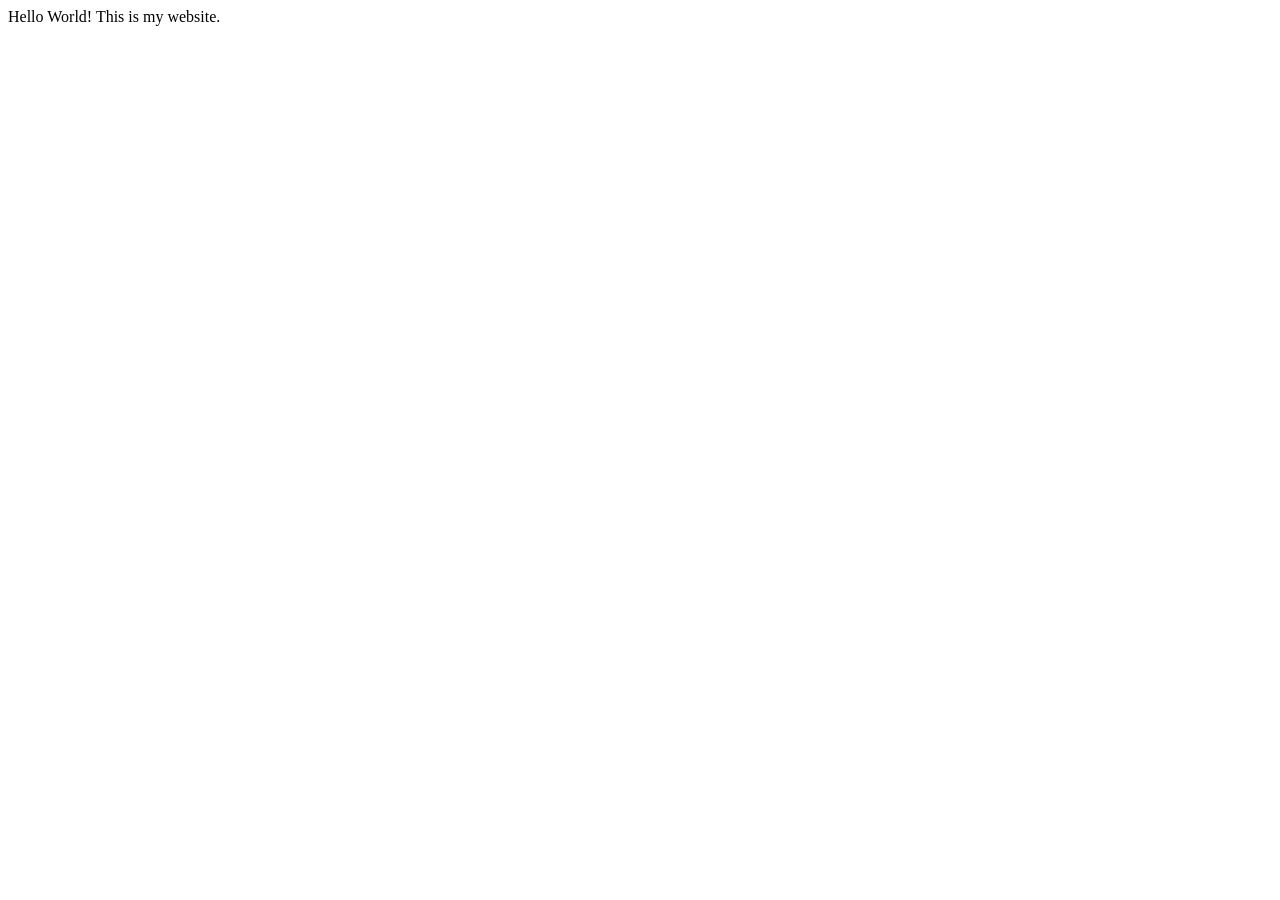
==== index.html @ 6732636a "added paragraphs" ====
<!DOCTYPE HTML>
<head>
<title> 
  Ty's Personal Website 
</title>
</head>
<html>
        <body>
          <nav>
          </nav>
          <main>
            <section></section>
            <section></section>
            <section></section>
            <section></section>
            <section></section>
          </main>
          Hello World! This is my website. 
          <footer>
          </footer>
        </body>
</html>
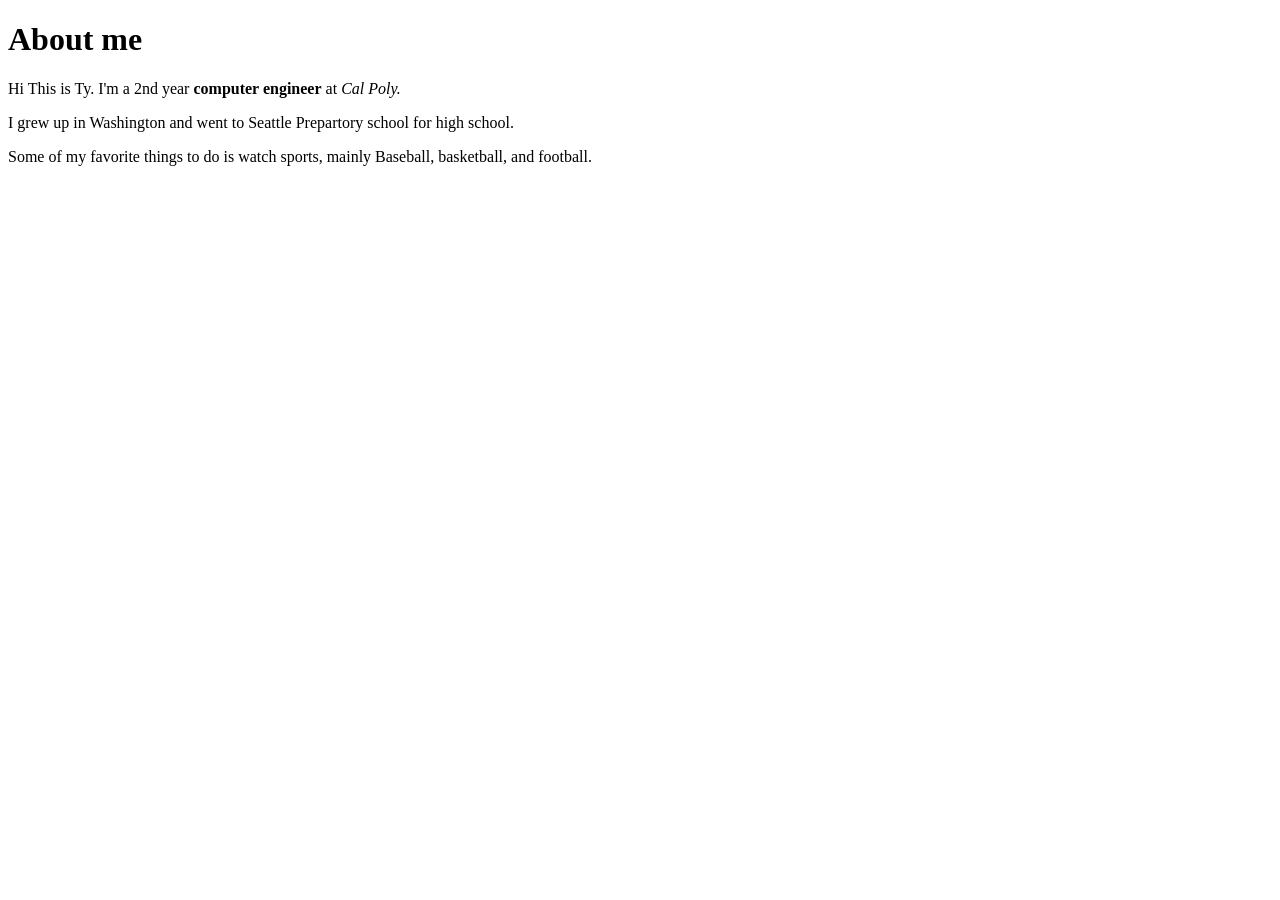
==== commit 638aa841: "added divs" ====
--- a/index.html
+++ b/index.html
@@ -1,21 +1,27 @@
 <!DOCTYPE HTML>
-<head>
-<title> 
-  Ty's Personal Website 
-</title>
-</head>
 <html>
+  <head>
+    <title> 
+      Ty's Personal Website 
+    </title>
+  </head>
         <body>
           <nav>
           </nav>
           <main>
+            <h1> About me</h1>
+            <div class="about">
+              <div class= "about-image"> </div> 
+              <div class= "about-text">
+                <p> Hi This is Ty. I'm a 2nd year <strong>computer engineer</strong> at <em>Cal Poly.</em></p>
+          <p> I grew up in Washington and went to Seattle Prepartory school for high school.</p> 
+          <p>Some of my favorite things to do is watch sports, mainly Baseball, basketball, and football.</p>
             <section></section>
             <section></section>
             <section></section>
             <section></section>
             <section></section>
           </main>
-          Hello World! This is my website. 
           <footer>
           </footer>
         </body>
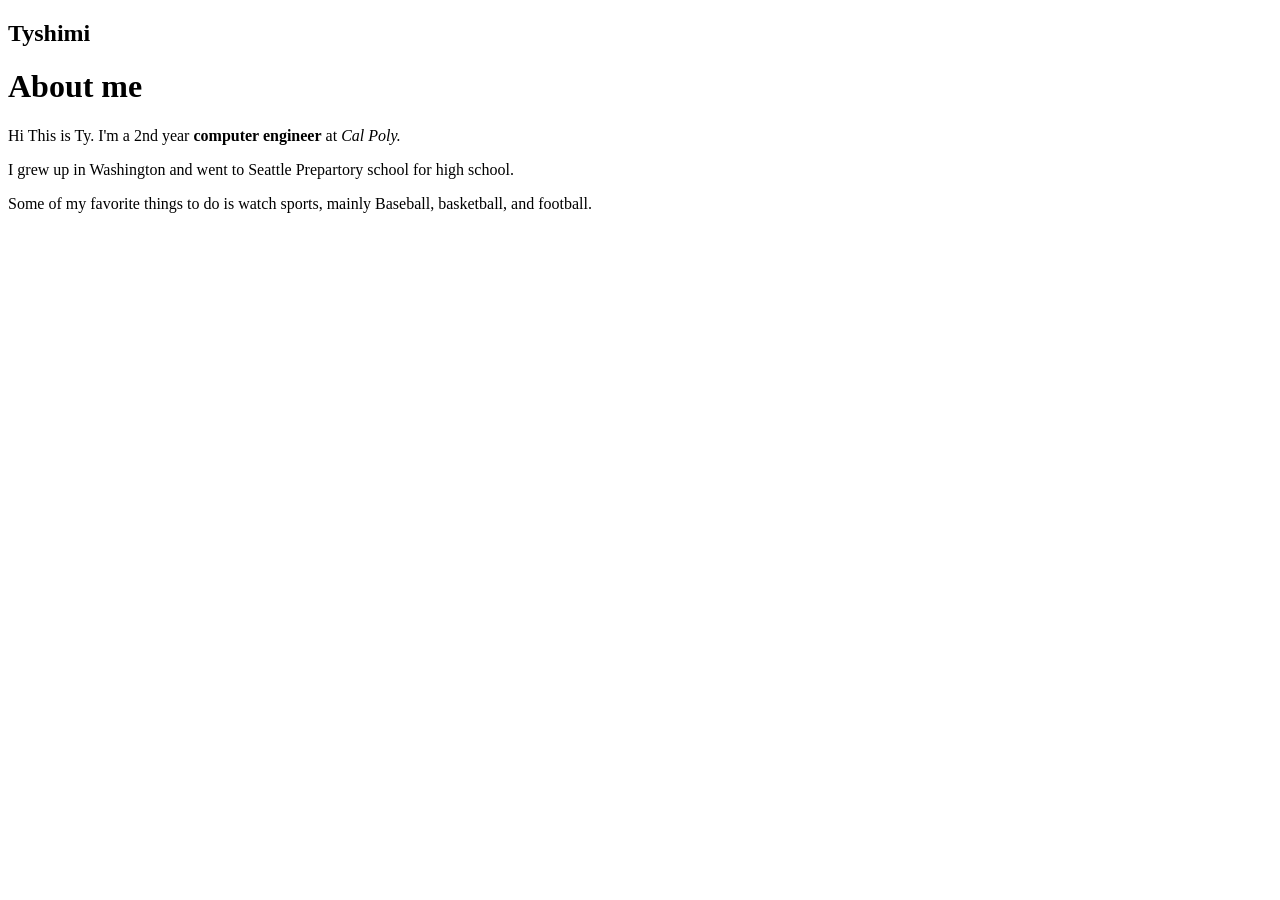
==== commit c9e3a31d: "added classes" ====
--- a/index.html
+++ b/index.html
@@ -6,10 +6,11 @@
     </title>
   </head>
         <body>
-          <nav>
-          </nav>
+          <nav class="navbar">
+            <h1 class="logo"> Tyshimi</h1>
+          </nav class= "navbar">
           <main>
-            <h1> About me</h1>
+            <h1 class="page-title"> About me</h1>
             <div class="about">
               <div class= "about-image"> </div> 
               <div class= "about-text">
@@ -22,8 +23,8 @@
             <section></section>
             <section></section>
           </main>
-          <footer>
-          </footer>
+          <footer class="footer">
+          </footer class= "footer">
         </body>
 </html> 
 
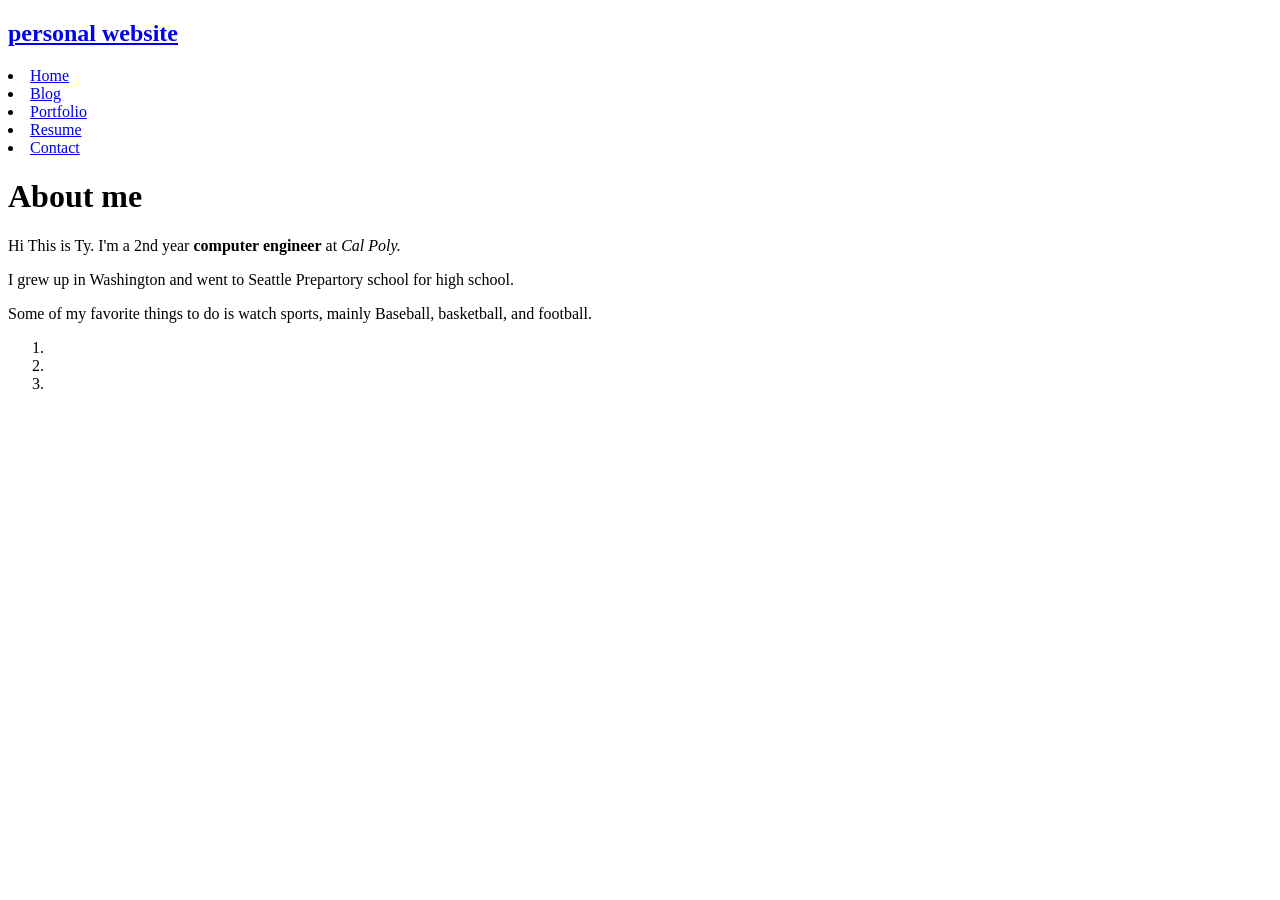
==== commit 9a7d9337: "commit" ====
--- a/index.html
+++ b/index.html
@@ -7,16 +7,31 @@
   </head>
         <body>
           <nav class="navbar">
-            <h1 class="logo"> Tyshimi</h1>
-          </nav class= "navbar">
+            <h1 class="logo"> 
+              <a href="index.html"> personal website </a>
+            </h1>
+            <ul class="nav-list"> </ul>
+              <li> <a href= "index.html"> Home </a></li>
+              <li> <a href= "blog.html"> Blog</a></li>
+              <li><a href= "portfolio.html"> Portfolio </a></li>
+              <li><a href="resume.html"> Resume </a> </li>
+              <li> <a href= "contact.html"> Contact </a></li>
+          </nav>
           <main>
             <h1 class="page-title"> About me</h1>
             <div class="about">
               <div class= "about-image"> </div> 
               <div class= "about-text">
                 <p> Hi This is Ty. I'm a 2nd year <strong>computer engineer</strong> at <em>Cal Poly.</em></p>
-          <p> I grew up in Washington and went to Seattle Prepartory school for high school.</p> 
-          <p>Some of my favorite things to do is watch sports, mainly Baseball, basketball, and football.</p>
+                <p> I grew up in Washington and went to Seattle Prepartory school for high school.</p> 
+                <p>Some of my favorite things to do is watch sports, mainly Baseball, basketball, and football.</p>
+
+              <ol>
+                <li> </li>
+                <li> </li>
+                <li> </li>  
+              </ol>
+
             <section></section>
             <section></section>
             <section></section>
@@ -24,7 +39,7 @@
             <section></section>
           </main>
           <footer class="footer">
-          </footer class= "footer">
+          </footer>
         </body>
 </html> 
 
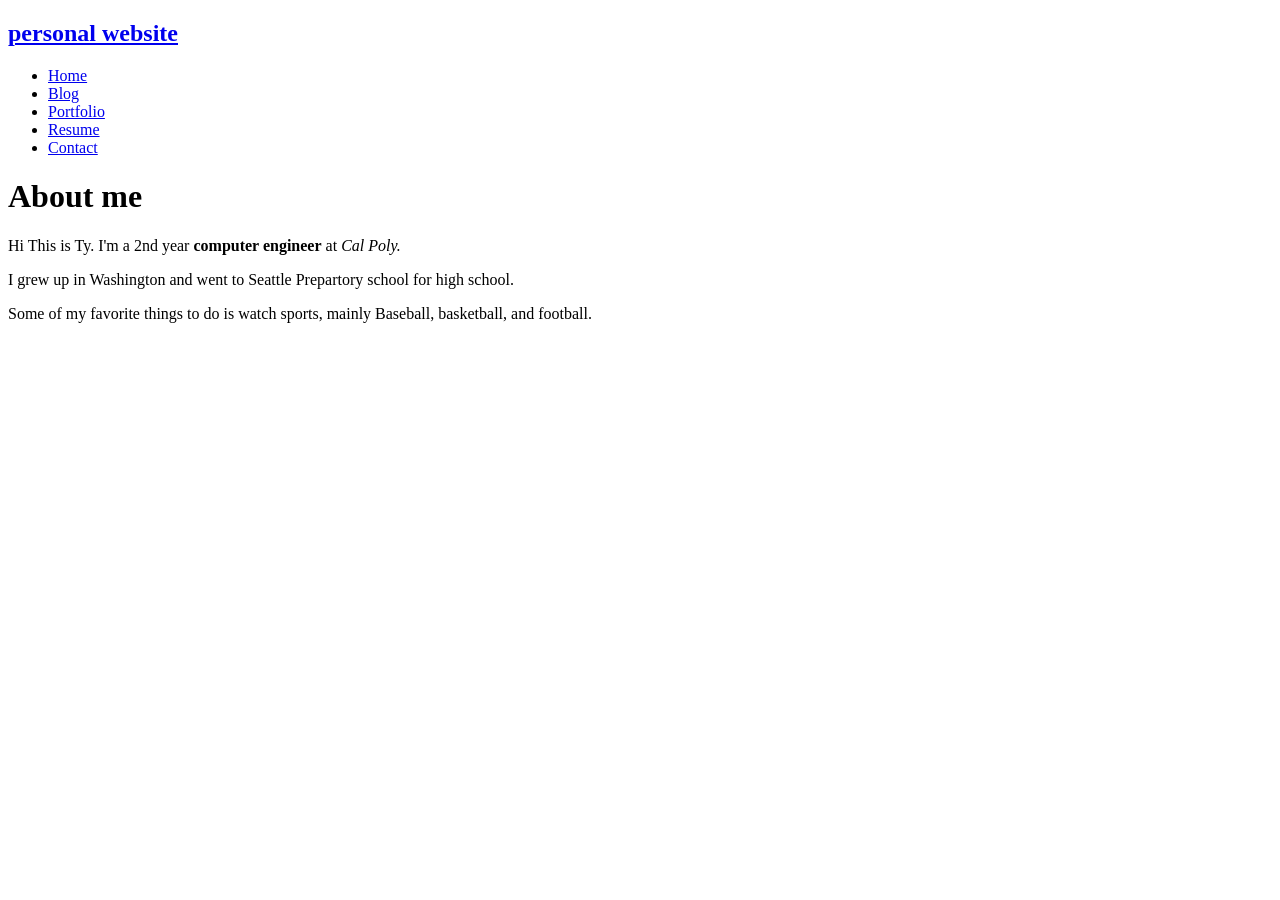
==== commit c42f0752: "added lists" ====
--- a/index.html
+++ b/index.html
@@ -10,12 +10,13 @@
             <h1 class="logo"> 
               <a href="index.html"> personal website </a>
             </h1>
-            <ul class="nav-list"> </ul>
+            <ul class="nav-list"> 
               <li> <a href= "index.html"> Home </a></li>
               <li> <a href= "blog.html"> Blog</a></li>
               <li><a href= "portfolio.html"> Portfolio </a></li>
               <li><a href="resume.html"> Resume </a> </li>
               <li> <a href= "contact.html"> Contact </a></li>
+            </ul>
           </nav>
           <main>
             <h1 class="page-title"> About me</h1>
@@ -26,12 +27,6 @@
                 <p> I grew up in Washington and went to Seattle Prepartory school for high school.</p> 
                 <p>Some of my favorite things to do is watch sports, mainly Baseball, basketball, and football.</p>
 
-              <ol>
-                <li> </li>
-                <li> </li>
-                <li> </li>  
-              </ol>
-
             <section></section>
             <section></section>
             <section></section>
@@ -41,6 +36,4 @@
           <footer class="footer">
           </footer>
         </body>
-</html> 
-
-
+</html> 
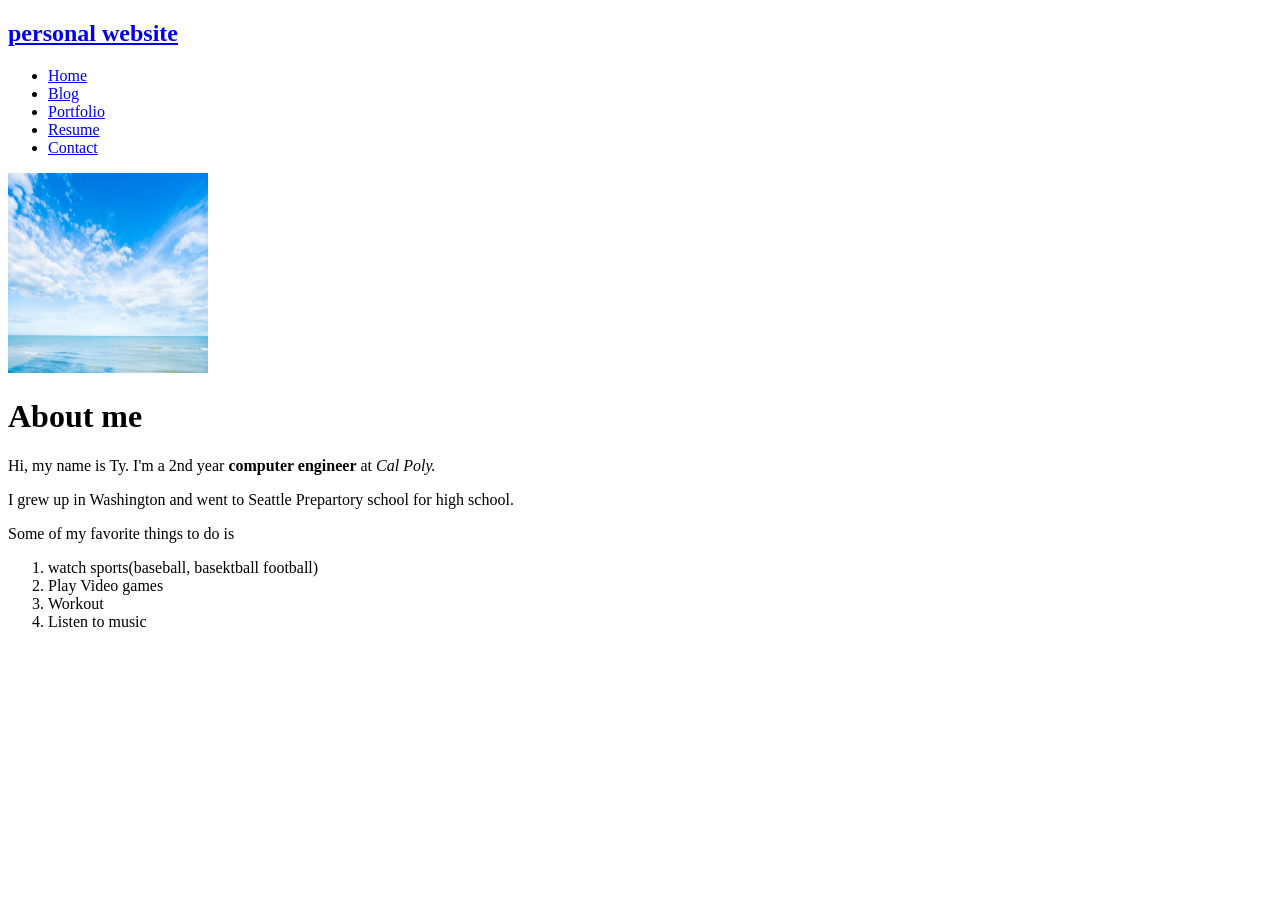
==== commit ebf163c5: "commit" ====
--- a/index.html
+++ b/index.html
@@ -19,13 +19,25 @@
             </ul>
           </nav>
           <main>
-            <h1 class="page-title"> About me</h1>
-            <div class="about">
+            <form> 
+              <!-- Showing how comments work--> 
+            </form>
+            <img src="Sky.jpg" alt="A image of the sky and clouds" width="200" height="200"> 
+            <h1 class="page-title"> About me</h1>  
+              <div class="about">    
               <div class= "about-image"> </div> 
               <div class= "about-text">
-                <p> Hi This is Ty. I'm a 2nd year <strong>computer engineer</strong> at <em>Cal Poly.</em></p>
+                <p> Hi, my name is Ty. I'm a 2nd year <strong>computer engineer</strong> at <em>Cal Poly.</em></p>
                 <p> I grew up in Washington and went to Seattle Prepartory school for high school.</p> 
-                <p>Some of my favorite things to do is watch sports, mainly Baseball, basketball, and football.</p>
+                <p>Some of my favorite things to do is 
+                  
+                  <ol>
+                    <li> watch sports(baseball, basektball football) </li> 
+                    <li>Play Video games</li>
+                    <li> Workout</li>
+                    <li> Listen to music</li> 
+                  </ol>
+                </p>
 
             <section></section>
             <section></section>
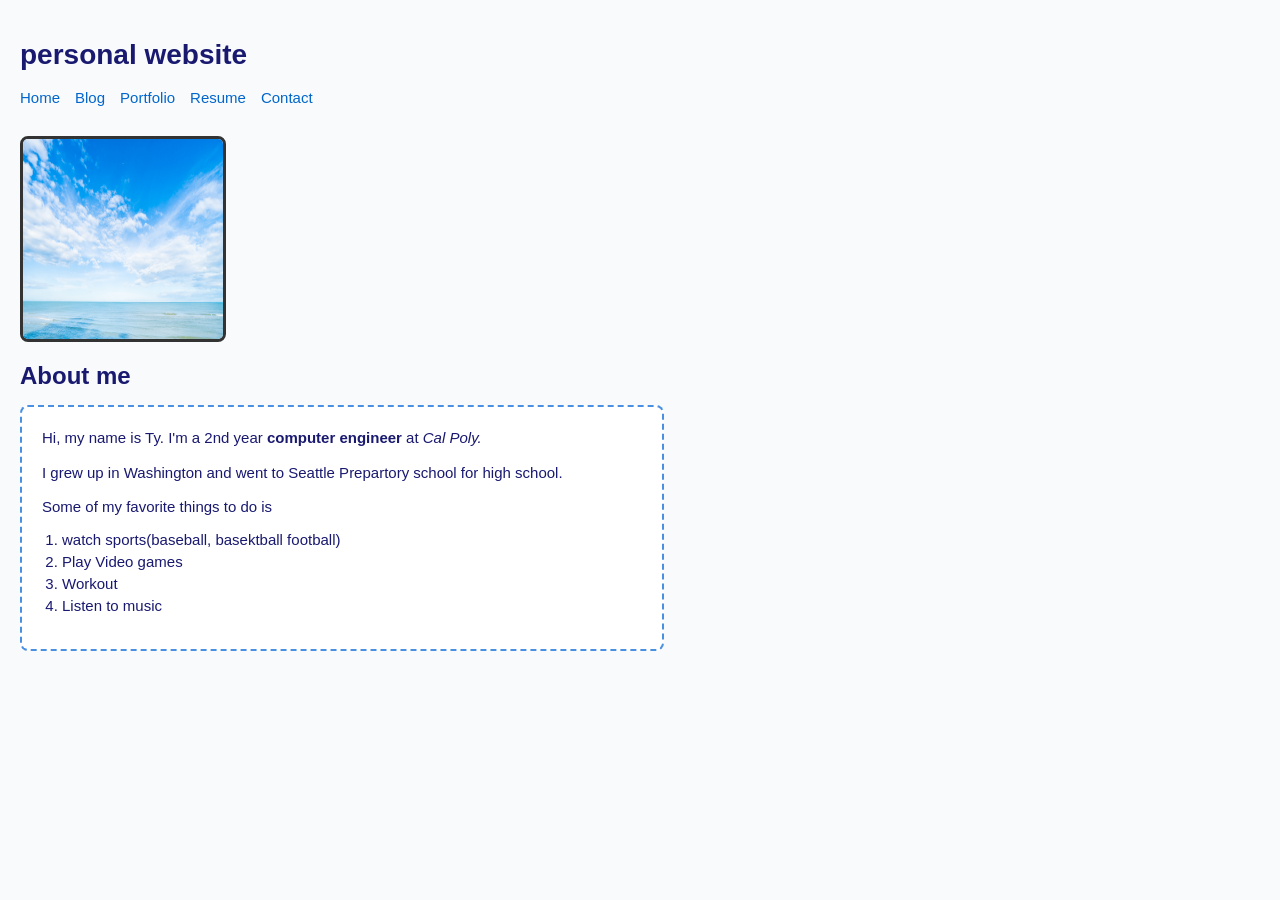
==== commit 5139f1f9: "finished starter pack" ====
--- a/index.html
+++ b/index.html
@@ -4,6 +4,7 @@
     <title> 
       Ty's Personal Website 
     </title>
+    <link rel="stylesheet" href="styles.css" />
   </head>
         <body>
           <nav class="navbar">
--- a/styles.css
+++ b/styles.css
@@ -0,0 +1,77 @@
+selector { 
+    property: value; 
+} 
+body {
+  margin: 0;
+  padding: 20px;
+  font-family: "Helvetica Neue", Arial, sans-serif;
+  font-size: 15px;
+  color: rgba(25, 25, 112, 1);
+  background-color: #f8fafc;
+}
+
+.navbar {
+  margin-bottom: 30px;
+}
+
+.logo a {
+  font-size: 28px;
+  font-weight: bold;
+  text-decoration: none;
+  color: rgba(25, 25, 112, 1);
+}
+
+.nav-list {
+  list-style: none;
+  padding: 0;
+  margin-top: 10px;
+  display: flex;
+  gap: 15px;
+}
+
+.nav-list a {
+  color: #0066cc;
+  text-decoration: none;
+  font-weight: 500;
+}
+
+.nav-list a:hover {
+  color: #004080;
+  text-decoration: underline;
+}
+
+img {
+  border: 3px solid #333333;
+  border-radius: 8px;
+  display: block;
+  margin-bottom: 20px;
+}
+
+.page-title {
+  font-size: 24px;
+  margin-bottom: 15px;
+}
+
+
+.about {
+  border: 2px dashed #4a90e2;
+  background-color: #ffffff;
+  padding: 20px;
+  border-radius: 8px;
+  max-width: 600px;
+}
+
+.about p {
+  margin: 0 0 12px 0;
+  line-height: 1.5;
+}
+
+.about ol {
+  color: rgba(25, 25, 112, 1);
+  margin-top: 5px;
+  padding-left: 20px;
+}
+
+.about li {
+  margin-bottom: 5px;
+}
